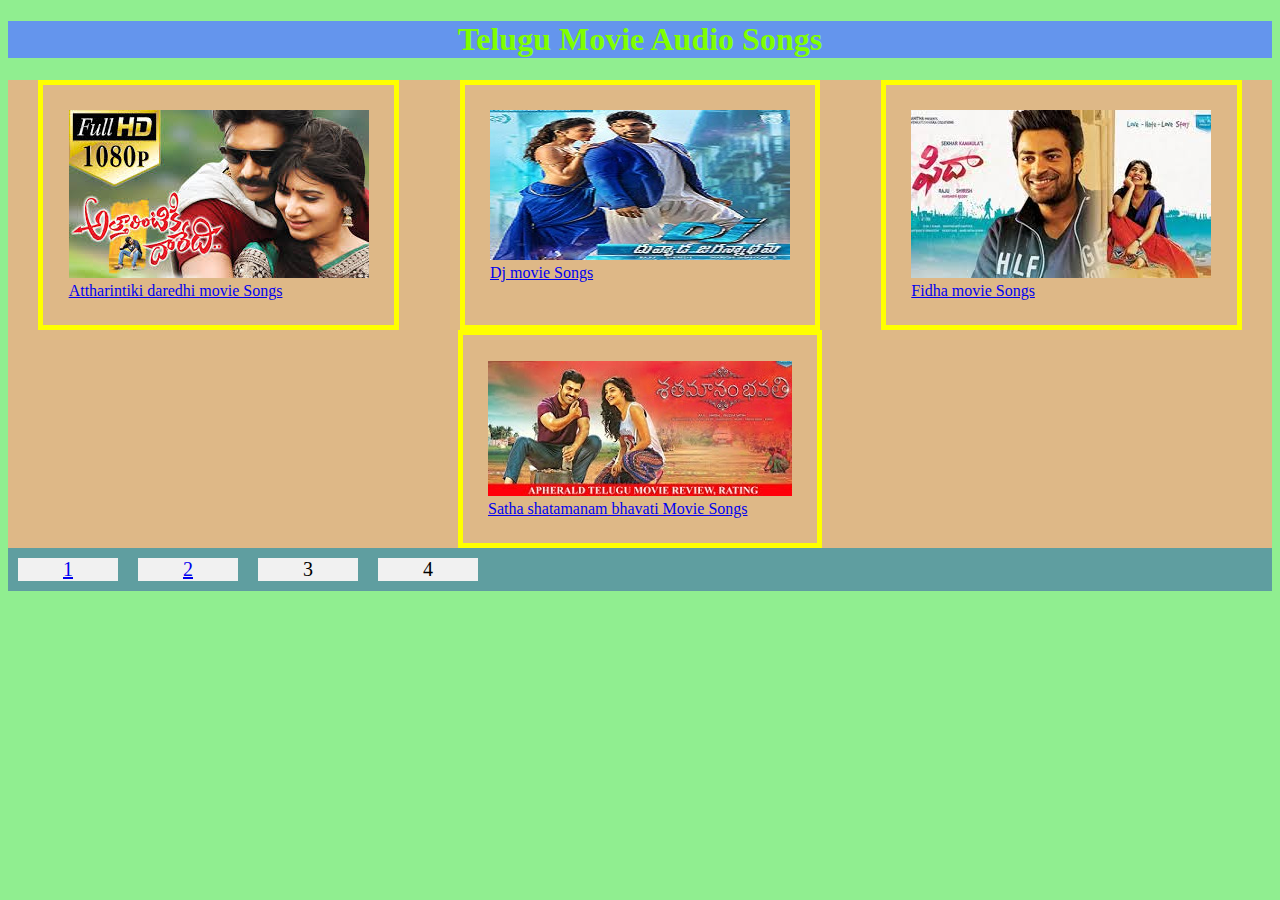
==== d1.html @ 1e8f3f04 "welcome world" ====
<!DOCTYPE html>
<html>
  <head>
    <meta charset="utf-8">
    <meta name="viewport" content="width=device-width,  initial-scale=1.0">
    <link rel="stylesheet" href="main.css">
    <title></title>
  </head>
  <body>
      <header>
           <div class="h1">
                  <h1>    Telugu Movie Audio Songs </h1>
           </div>

      </header>
      <div class="mainDiv">

         <div class="chaildDiv">
           <img src="src/images/download.jpg" >
           <a href="https://naasongs.com/attharintiki-daredhi-2013-6.html"></br>Attharintiki daredhi movie Songs</a>
         </div>

         <div class="chaildDiv">
           <img src="src\images\images.jpg" >
           <a href="https://naasongs.com/dj-duvvada-jagannadham-2017-3.html/"></br>Dj movie Songs</a>
         </div>

          <div class="chaildDiv">
           <img src="src\images\images1.jpg" ><a href="https://naasongs.com/fidaa-2017-2.html"></br>Fidha movie Songs</a>
          </div>
         <div class="chaildDiv">
           <img src="src\images\download1.jpg" ><a href="https://naasongs.com/shatamanam-bhavati-2016.html"></br>Satha shatamanam bhavati Movie Songs</a>
         </div>

      </div>
      <footer>
            <div class="flex-container">
                <div><a href="d.html">1</a></div>
                <div><a href="d1.html">2</a></div>
                <div>3</div>
                <div>4</div>
           </div>

    </footer>

  </body>
</html>
---- main.css ----
.h1{
  text-align: center;
  color: 	#7FFF00;
}
header{
background-color: #6495ED;
}
body{
  background-color: #00FFFF;
}
@media screen and (min-width: 480px) {
    body {
        background-color: lightgreen;
    }
}

.mainDiv{
  display: flex;
    background:#DEB887;
 justify-content: space-around;
  flex-wrap: wrap;
}

.chaildDiv{
height:auto;
width:auto;
  box-sizing: border-box;
  border:5px solid yellow;
  padding:2%
}
.chaildDiv img{
  height:auto;
  width:100%;
}

.flex-container {
  display:flex;
  flex-wrap: wrap;
  background-color: #5F9EA0;

}

.flex-container>div {
  background-color: #f1f1f1;
  width: 100px;
  margin: 10px;
  text-align: center;

  font-size: 20px;
  justify-content:center;
border:10px
}
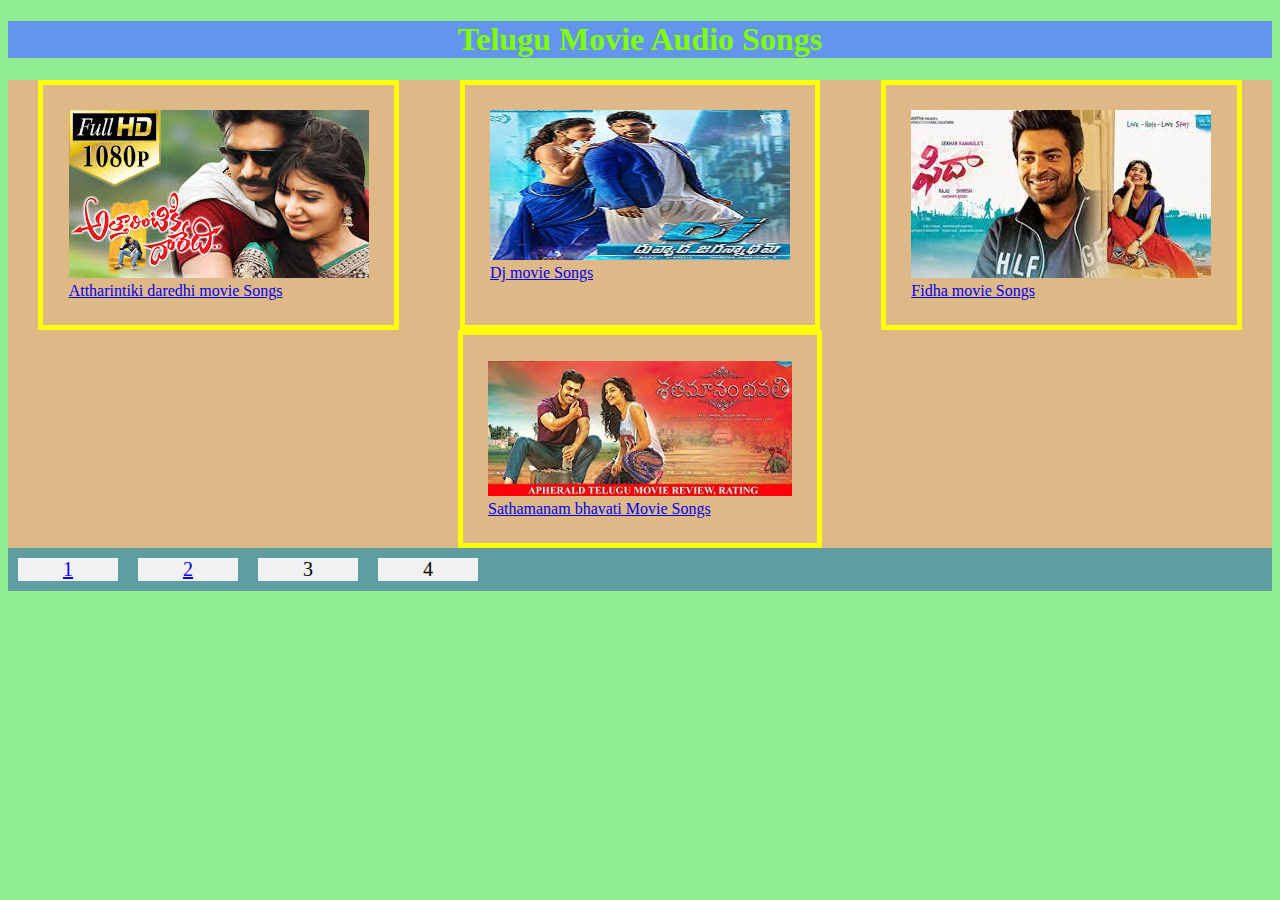
==== commit 328aa340: "Add files via upload" ====
--- a/d1.html
+++ b/d1.html
@@ -1,47 +1,47 @@
-<!DOCTYPE html>
-<html>
-  <head>
-    <meta charset="utf-8">
-    <meta name="viewport" content="width=device-width,  initial-scale=1.0">
-    <link rel="stylesheet" href="main.css">
-    <title></title>
-  </head>
-  <body>
-      <header>
-           <div class="h1">
-                  <h1>    Telugu Movie Audio Songs </h1>
-           </div>
-
-      </header>
-      <div class="mainDiv">
-
-         <div class="chaildDiv">
-           <img src="src/images/download.jpg" >
-           <a href="https://naasongs.com/attharintiki-daredhi-2013-6.html"></br>Attharintiki daredhi movie Songs</a>
-         </div>
-
-         <div class="chaildDiv">
-           <img src="src\images\images.jpg" >
-           <a href="https://naasongs.com/dj-duvvada-jagannadham-2017-3.html/"></br>Dj movie Songs</a>
-         </div>
-
-          <div class="chaildDiv">
-           <img src="src\images\images1.jpg" ><a href="https://naasongs.com/fidaa-2017-2.html"></br>Fidha movie Songs</a>
-          </div>
-         <div class="chaildDiv">
-           <img src="src\images\download1.jpg" ><a href="https://naasongs.com/shatamanam-bhavati-2016.html"></br>Satha shatamanam bhavati Movie Songs</a>
-         </div>
-
-      </div>
-      <footer>
-            <div class="flex-container">
-                <div><a href="d.html">1</a></div>
-                <div><a href="d1.html">2</a></div>
-                <div>3</div>
-                <div>4</div>
-           </div>
-
-    </footer>
-
-  </body>
-</html>
+<!DOCTYPE html>
+<html>
+  <head>
+    <meta charset="utf-8">
+    <meta name="viewport" content="width=device-width,  initial-scale=1.0">
+    <link rel="stylesheet" href="public\CSS\main.css">
+    <title></title>
+  </head>
+  <body>
+      <header>
+           <div class="h1">
+                  <h1>    Telugu Movie Audio Songs </h1>
+           </div>
+
+      </header>
+      <div class="mainDiv">
+
+         <div class="chaildDiv">
+           <img src="src/images/download.jpg" >
+           <a href="https://naasongs.com/attharintiki-daredhi-2013-6.html"></br>Attharintiki daredhi movie Songs</a>
+         </div>
+
+         <div class="chaildDiv">
+           <img src="src\images\images.jpg" >
+           <a href="https://naasongs.com/dj-duvvada-jagannadham-2017-3.html/"></br>Dj movie Songs</a>
+         </div>
+
+          <div class="chaildDiv">
+           <img src="src\images\images1.jpg" ><a href="https://naasongs.com/fidaa-2017-2.html"></br>Fidha movie Songs</a>
+          </div>
+         <div class="chaildDiv">
+           <img src="src\images\download1.jpg" ><a href="https://naasongs.com/shatamanam-bhavati-2016.html"></br>Sathamanam bhavati Movie Songs</a>
+         </div>
+
+      </div>
+      <footer>
+            <div class="flex-container">
+                <div><a href="d.html">1</a></div>
+                <div><a href="d1.html">2</a></div>
+                <div>3</div>
+                <div>4</div>
+           </div>
+
+    </footer>
+
+  </body>
+</html>
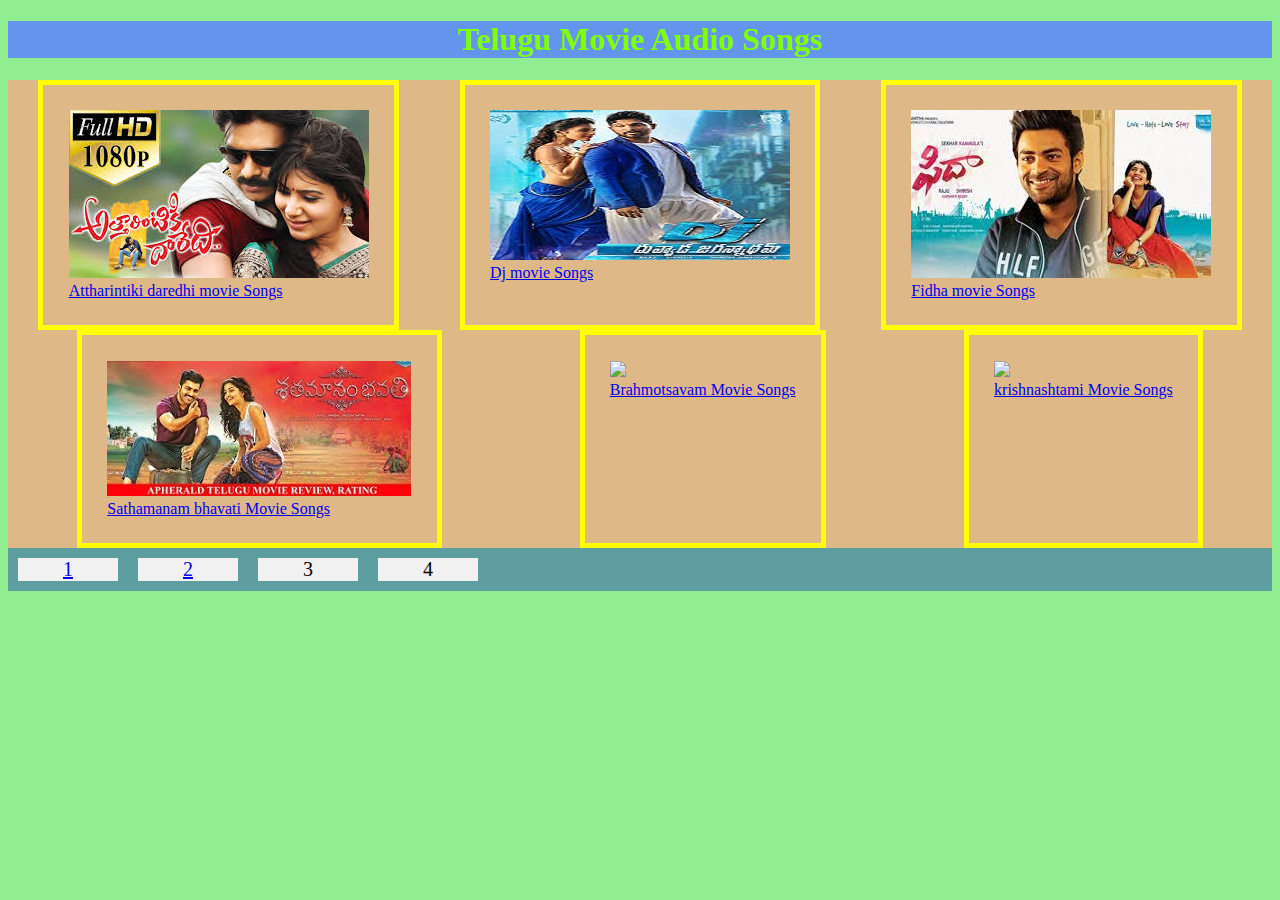
==== commit d76a0f80: "Add files via upload" ====
--- a/d1.html
+++ b/d1.html
@@ -31,11 +31,18 @@
          <div class="chaildDiv">
            <img src="src\images\download1.jpg" ><a href="https://naasongs.com/shatamanam-bhavati-2016.html"></br>Sathamanam bhavati Movie Songs</a>
          </div>
+         <div class="chaildDiv">
+           <img src="src\images\b1.jpg" ><a href="https://naasongs.com/brahmotsavam-2016-1.html"></br>Brahmotsavam Movie Songs</a>
+         </div>
+         <div class="chaildDiv">
+           <img src="src\images\b2.jpg" ><a href="https://naasongs.com/krishnashtami-2016-8.html"></br>krishnashtami Movie Songs</a>
+         </div>
 
-      </div>
+
+    </div>
       <footer>
             <div class="flex-container">
-                <div><a href="d.html">1</a></div>
+                <div><a href="index.html">1</a></div>
                 <div><a href="d1.html">2</a></div>
                 <div>3</div>
                 <div>4</div>
